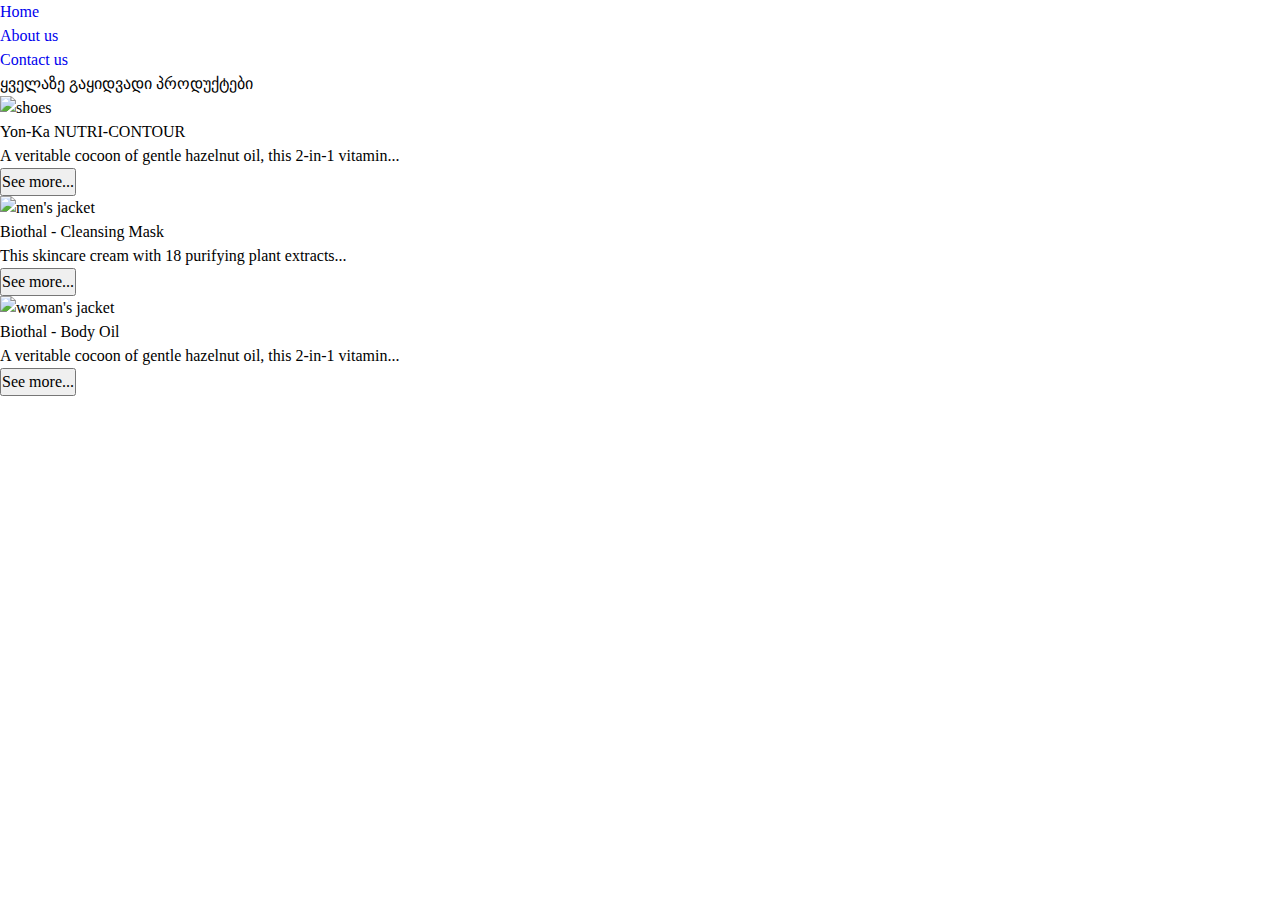
==== index.html @ d3f0a1a6 "Create index.html" ====
<!DOCTYPE html>
<html lang="en">
<head>
    <meta charset="UTF-8">
    <meta name="viewport" content="width=device-width, initial-scale=1.0">
    <meta name="description" content="Inolab Project">
    <meta name="keywords" content="HTMl, CSS, Unilab, shopping">
    <meta name="author" content="Gvantsa Baidoshvili">
    <meta http-equiv="X-UA-Compatible" content="IE=edge">
    <meta property="og:url"                content="" />
    <meta property="og:type"               content="Homepage" />
    <meta property="og:title"              content="Unilab Homework" />
    <meta property="og:description"        content="Third homework for Unilab" />
    <meta property="og:image"              content="" />
    <link rel="stylesheet" href="./css/reset.css">
    <link rel="stylesheet" href="./css/style.css">
    <title>Unilab Homework 2</title>
</head>
<body>
    <header class="header">
        <div class="innerHeader">
            <nav class="menu">
                <ul class="menu-list">
                    <li class="menu-list-item">
                        <a class="menu-list-link" href="./index.html">Home</a>
                    </li>
                    <li class="menu-list-item">
                        <a class="menu-list-link" href="./about.html">About us</a>
                    </li>
                    <li class="menu-list-item">
                        <a class="menu-list-link" href="./contact.html">Contact us</a>
                    </li>
                </ul>
            </nav>
        </div>
    </header>
    <section>
        <div class="container">
            <h2>ყველაზე გაყიდვადი პროდუქტები</h2>
            <div class="box">
                <div class="boxes">
                    <img src="./assets/moreschi-043545d-gp-black-goatskin-suede-rubber-sole1.png" alt="shoes">
                    <h4 class="inside-box fonts">Yon-Ka NUTRI-CONTOUR</h4>
                    <p class="inside-box">A veritable cocoon of gentle hazelnut oil, this 2-in-1 vitamin... </p>
                    <button>See more...</button>
                </div>
                <div class="boxes">
                    <img src="./assets/gant-700616051.png" alt="men's jacket">
                    <h4 class="inside-box fonts">Biothal - Cleansing Mask</h4>
                    <p class="inside-box">This skincare cream with 18 purifying plant extracts... </p>
                    <button>See more...</button>
                </div>
                <div class="boxes">
                    <img src="./assets/guess-v2gl03-wo080-p60x-1.png" alt="woman's jacket">
                    <h4 class="inside-box fonts">Biothal - Body Oil</h4>
                    <p class="inside-box">A veritable cocoon of gentle hazelnut oil, this 2-in-1 vitamin...</p>
                    <button>See more...</button>
                </div>
            </div>
        </div>
    </section>
</body>
</html>
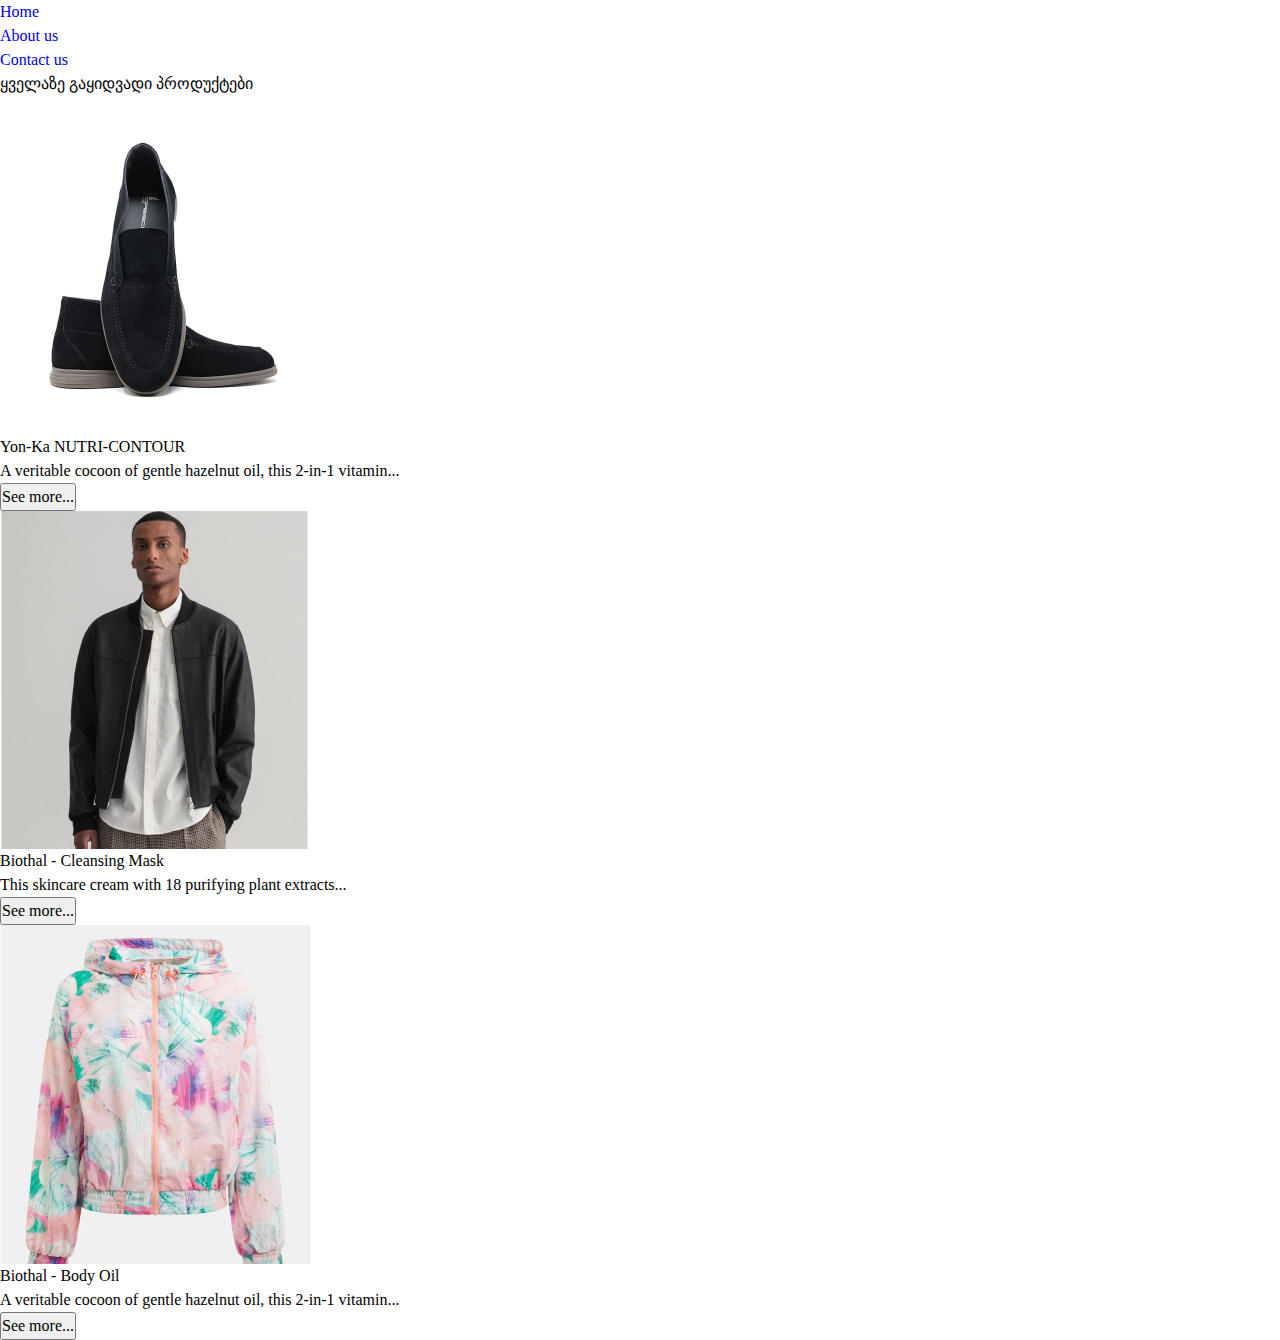
==== commit 638c3eee: "change link names" ====
--- a/index.html
+++ b/index.html
@@ -13,7 +13,7 @@
     <meta property="og:description"        content="Third homework for Unilab" />
     <meta property="og:image"              content="" />
     <link rel="stylesheet" href="./css/reset.css">
-    <link rel="stylesheet" href="./css/style.css">
+    <link rel="stylesheet" href="./css/styel.css">
     <title>Unilab Homework 2</title>
 </head>
 <body>
